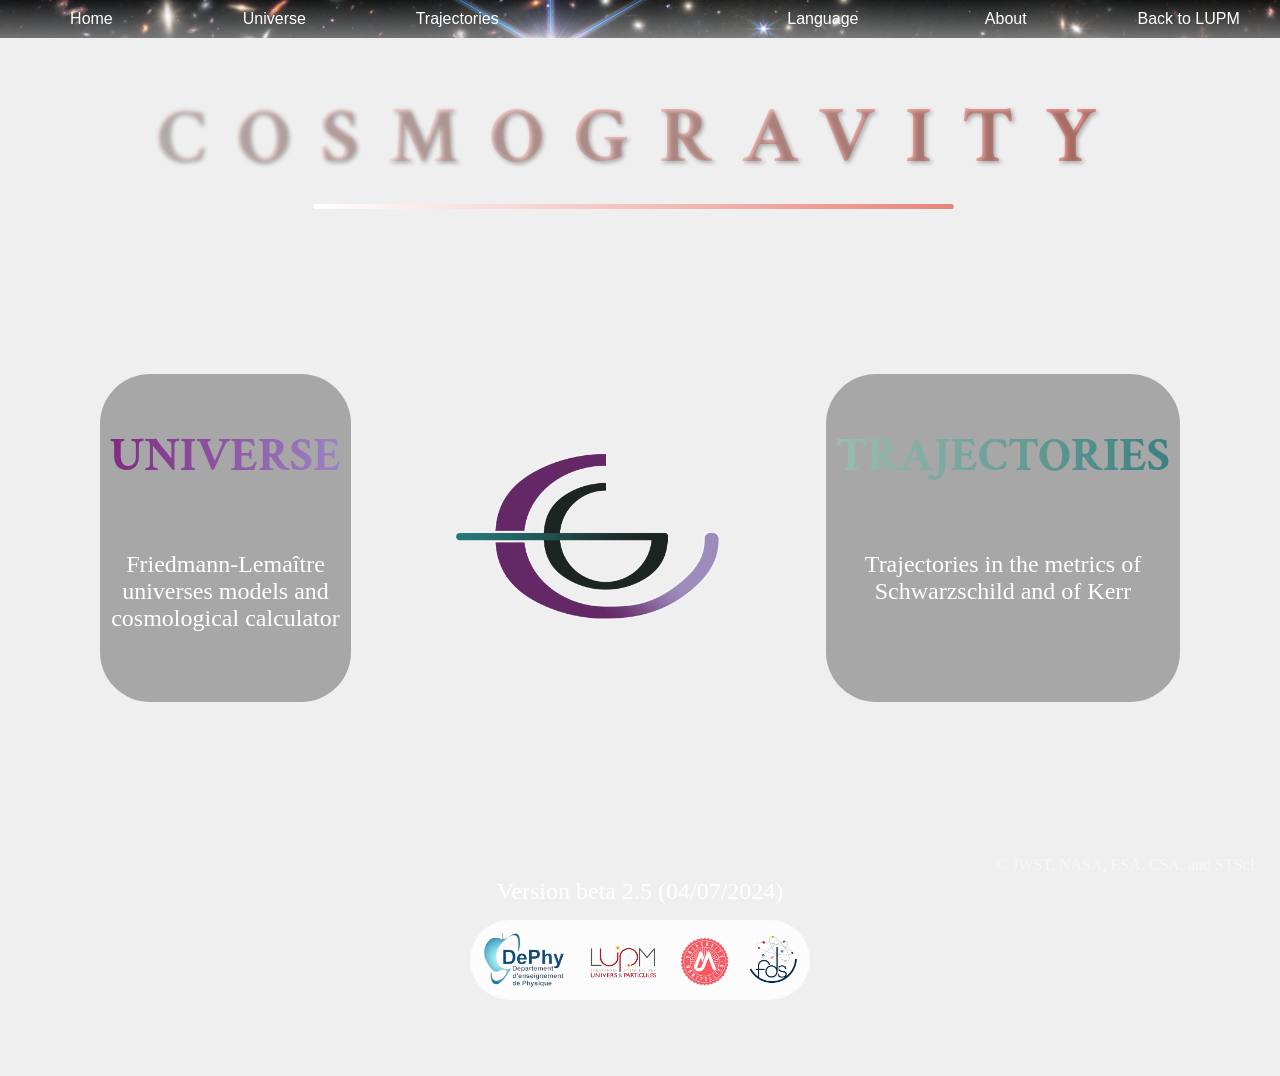
==== index.html @ 8280cbbc "init" ====
<!DOCTYPE html>
<html lang="fr">
<head>
    <meta charset="UTF-8">
    <title>Comogravity</title>

    <script src="./node_modules/jquery/dist/jquery.js"></script>
    <link href="https://fonts.googleapis.com/css2?family=Crimson+Text:wght@400;700&display=swap" rel="stylesheet">



    <link rel="stylesheet" href="./CSS/styleIndex.css">
    <link rel="stylesheet" href="./CSS/styleNav.css">
</head>
<body>
<div class="grillePrincipale">
    <div class="Nav" id="positionNav"></div>

    <div class="grilleCorps">
        <div class="titre">
            <p>CosmoGravity</p>
        </div>

        <div class="txtUniv">
            <h2 id="Univers"></h2>
            <p id="txtUnivers"></p>
        </div>

        <div class="Logo">
            <img src="./Images/CosmoGravity_logo.png" alt="">
        </div>

        <div class="txtTraj">
            <h2 id="Trajectoires"></h2>
            <p id="txtTrajectoires"></p>
        </div>

        <div class="Logos">
            <div class="version" id="version"></div>
            <img src="./Images/Logos.png" alt="">
        </div>

        <div>
            <p id="watermark">© JWST, NASA, ESA, CSA, and STScI</p>
        </div>
    </div>

</div>

<script src="./JavaScript/Langues/gestion_langues.js"></script>
<script>
    $(function() {
        $("#positionNav").load("./Navigation.html");
    });
    text_page_index();
</script>
</body>
</html>
---- CSS/styleIndex.css ----
@import url('https://fonts.googleapis.com/css2?family=Crimson+Text:wght@700&display=swap');

body {
    margin: 0;
    background-color: rgb(239, 239, 239);
    background-image: url('../Images/DeepFieldWebb.png');
    background-size: cover;
    z-index: -1;

}

.grillePrincipale {
    display: grid;
    grid-template-columns: 1fr;
    grid-template-rows: auto auto;
    grid-template-areas:
            "Nav"
            "Corps";
    gap: 5px;
    padding: 0;
    margin: 0;
    height: 100vh;
    width: 100vw;
    box-sizing: border-box;
    position: absolute;
}

.Nav {
    grid-area: Nav;
    column-span: all;
}

    .grilleCorps {
        grid-area: Corps;
        position: relative;


        display: grid;
        grid-template-columns: 1fr 1fr 1fr;
        grid-template-rows: 1fr 2fr 1fr;
        grid-template-areas:
                "titre titre titre"
                "txtUniv Logo txtTraj"
                "Logos Logos Logos";
        gap: 5px;

    }

    .titre {
        grid-area: titre;
        column-span: all;

        text-align: center;
        text-transform: uppercase;
        font-family: "Crimson Text", serif;
        font-weight: bold;
        letter-spacing: 30px;

        font-size: 5em;
        color: transparent;
        background: linear-gradient(to right, #ffffff, rgba(230, 114, 101, 0.85));
        -webkit-background-clip: text;
        background-clip: text;
        text-shadow: 2px 2px 4px rgba(0, 0, 0, 0.3); /* Ombre pour le texte */
        animation: fallIn 2s ease-out forwards;
        animation-fill-mode: both;
    }

    .titre::after {
        content: '';
        position: absolute;
        left: 0;
        bottom: 60px;
        width: 100%;
        height: 5px;
        border-radius: 10px;
        background: linear-gradient(to right, #ffffff, rgba(230, 114, 101, 0.85)); /* Dégradé pour la barre */
        opacity: 0;

        animation: barIn 1s ease-out forwards;
        animation-delay: 2s;
    }

    .txtUniv {
        display: flex;
        flex-direction: column;
        grid-area: txtUniv;
        margin: 100px;
        background-color: rgba(0, 0, 0, 0.3);
        border-radius: 50px;
        padding: 10px;
    }

        .txtUniv h2 {
            color: transparent;
            background: linear-gradient(to right, rgba(121, 20, 123, 0.85), rgba(154, 124, 203, 0.85));
            -webkit-background-clip: text;
            background-clip: text;

            text-align: center;
            font-family: 'Crimson Text', serif;
            font-size: 3em;
            font-weight: bold;
            text-transform: uppercase;
        }

        .txtUniv p {
            color: #ffffff;

            text-align: center;
            font-size: 1.5em;
        }

    .Logo {
        grid-area: Logo;
        display: flex;
        justify-content: center;
        align-items: center;
        height: 100%;
    }

        .Logo img {
            max-width: 100%;
            height: auto;
        }

    .txtTraj {
        display: flex;
        flex-direction: column;
        grid-area: txtTraj;
        margin: 100px;

        background-color: rgba(0, 0, 0, 0.3);
        border-radius: 50px;
        padding: 10px;
    }

        .txtTraj h2 {
            color: transparent;
            background: linear-gradient(to right, rgba(153, 194, 175, 0.85), rgba(39, 121, 124, 0.85));
            -webkit-background-clip: text;
            background-clip: text;

            text-align: center;
            font-family: 'Crimson Text', serif;
            font-size: 3em;
            font-weight: bold;
            text-transform: uppercase;
        }

        .txtTraj p {
            color: #ffffff;

            text-align: center;
            font-size: 1.5em;
        }

    .Logos {
        grid-area: Logos;
        display: flex;
        flex-direction: column;
        gap: 15px;
        justify-content: center;
        align-items: center;
        width: 100%;
    }

        .Logos img {
            max-height: 100%;
            width: 25%;
            background-color: rgba(255, 255, 255, 0.8);
            border-radius: 50px;
            padding: 10px;
        }

        .Logos #version {
            color: #ffffff;

            text-align: center;
            font-size: 1.5em;
        }

#watermark {
    position: fixed;
    bottom: 10px;
    right: 25px;
    color: rgba(255, 255, 255, 0.5)
}

@keyframes fallIn {
    0% {
        transform: translateY(-10%);
        opacity: 0;
    }
    100% {
        transform: translateY(0%);
        opacity: 1;
    }
}

@keyframes barIn {
    0% {
        transform: scaleX(0) translateX(-1%);
        opacity: 0;
    }
    100% {
        transform: scaleX(0.5) translateX(-1%);
        opacity: 1;
    }
}
---- CSS/styleNav.css ----
@keyframes balayage {
    from {
        opacity: 0;
        transform: translateY(-20px);
    }
    to {
        opacity: 1;
        transform: translateY(0);
    }
}

nav {
    position:fixed;
    top: 0;
    left: 0;
    margin-top: 0;
    margin-left: 0;
    z-index: 900;
}

    .menu {
        display: flex;
        flex-direction: row;
        align-items: flex-start;
        position: absolute;

        height: fit-content;
        width: 100%;
        background: linear-gradient(to bottom, rgba(255, 255, 255, 0), rgba(255, 255, 255, 0.4)),
        url("../Images/DeepFieldWebbNav.png") no-repeat;
        background-size: cover;
    }

        .item {
            position: relative;
            width: 100%;
            padding: 10px;
            box-sizing: border-box;
            /* border-radius: 10px;*/

            cursor: default;
            color: rgb(255, 255, 255);
            font-family: Arial, sans-serif;
            font-size: 1rem;

            display: flex;
            justify-content: center;
            align-items: center;
        }

        .item::after {
            content: '';
            position: absolute;
            bottom: 0;
            left: 50%;
            width: 0;
            height: 5px;
            background-color: rgb(220, 93, 79);
            transition: width 0.3s ease, left 0.3s ease;
        }

        .item:hover::after {
            width: 100%;
            left: 0;
        }

            .item button {
                border: none;
                background: none;
            }

            .item:hover {
                background: linear-gradient(to bottom, rgba(220, 93, 79, 0.85), rgba(210, 144, 137, 0.85));
            }

            .item:hover > .sousMenu {
                display: block;
                animation: balayage 1s forwards;
            }



            .item.espaceur {
                flex-grow: 1;
            }

                .item.espaceur:hover::after {
                    width: 0;
                    left: 0;
                }



                .item.univers:hover {
                    background: linear-gradient(to bottom, rgba(121, 20, 123, 0.85), rgba(154, 124, 203, 0.85));
                }

                .item.univers::after {
                    content: '';
                    position: absolute;
                    bottom: 0;
                    left: 50%;
                    width: 0;
                    height: 5px;
                    background-color: rgb(121, 20, 123);
                    transition: width 0.3s ease, left 0.3s ease;
                }

                    .item.univers:hover::after {
                        width: 100%;
                        left: 0;
                    }

                .item.espaceur:hover {
                    background: none;
                }

                .item.trajectoire:hover {
                    background: linear-gradient(to bottom, rgba(39, 121, 124, 0.85), rgba(153, 194, 175, 0.85));
                }

                .item.trajectoire::after {
                    content: '';
                    position: absolute;
                    bottom: 0;
                    left: 50%;
                    width: 0;
                    height: 5px;
                    background-color: rgb(39, 121, 124);
                    transition: width 0.3s ease, left 0.3s ease;
                }

                    .item.trajectoire:hover::after {
                        width: 100%;
                        left: 0;
                    }

        .sousMenu {
            display: none;
            position: absolute;
            top: 0;
            left: 100%;
            box-sizing: border-box;

            width: fit-content;
            opacity: 0;
            transform: translateX(-20px);
            background: linear-gradient(to bottom, rgba(255, 255, 255, 0), rgba(255, 255, 255, 0.6)),
            url("../Images/DeepFieldWebbNav.png") no-repeat;
            background-size: cover;
        }

.cache {
    display: none
}
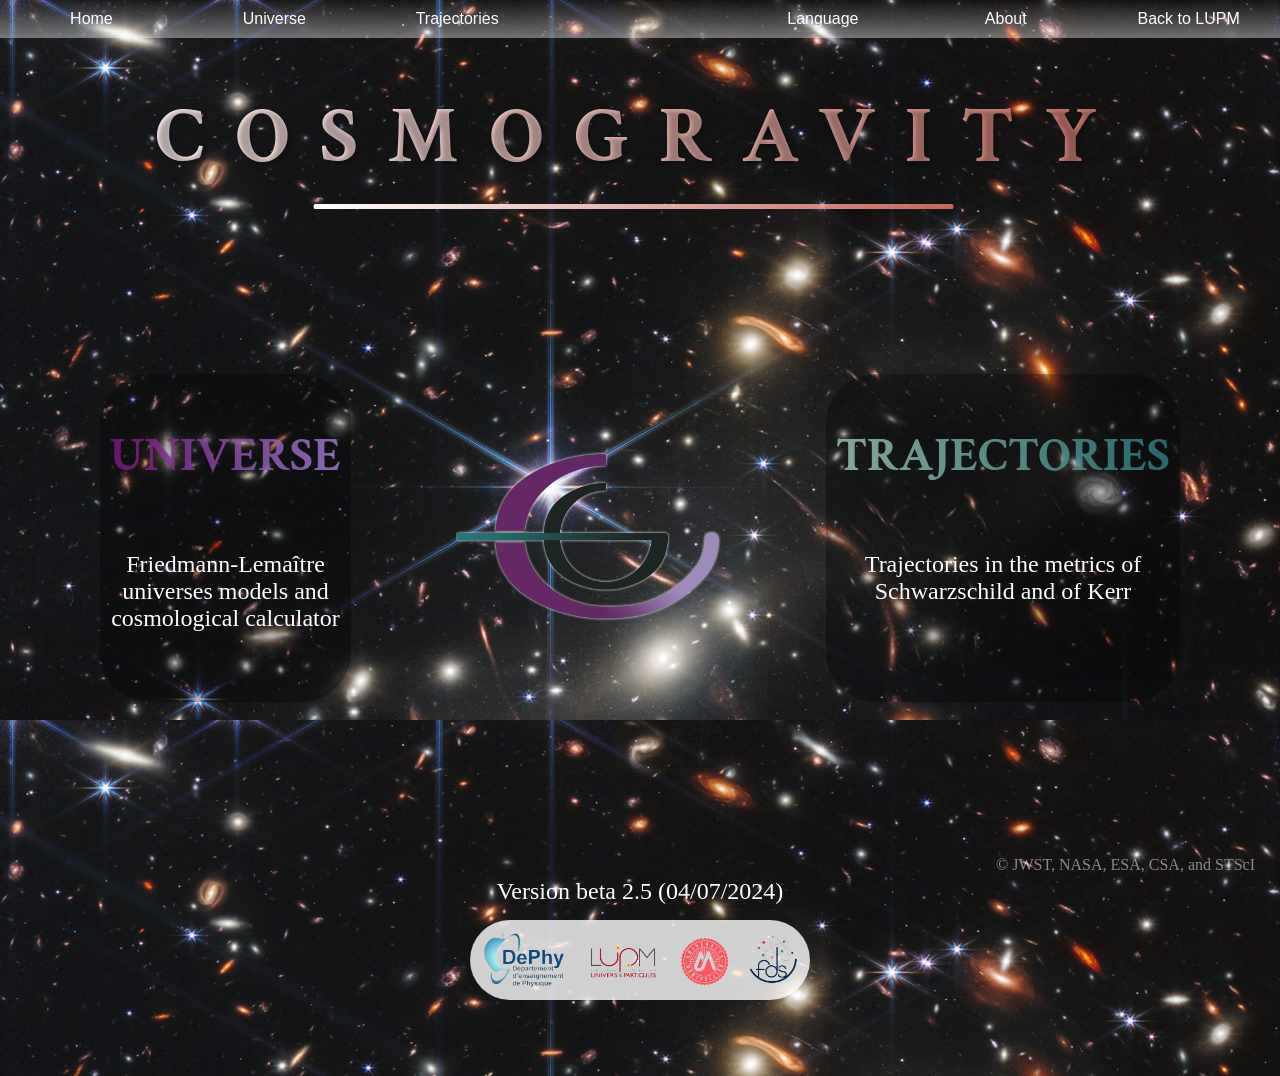
==== commit ba292ff4: "Correction bug Omégak0" ====
--- a/index.html
+++ b/index.html
@@ -2,7 +2,7 @@
 <html lang="fr">
 <head>
     <meta charset="UTF-8">
-    <title>Comogravity</title>
+    <title>Cosmogravity</title>
 
     <script src="./node_modules/jquery/dist/jquery.js"></script>
     <link href="https://fonts.googleapis.com/css2?family=Crimson+Text:wght@400;700&display=swap" rel="stylesheet">
--- a/CSS/styleIndex.css
+++ b/CSS/styleIndex.css
@@ -3,7 +3,7 @@
 body {
     margin: 0;
     background-color: rgb(239, 239, 239);
-    background-image: url('../Images/DeepFieldWebb.png');
+    background-image: url('../Images/DeepFieldWebb.jpg');
     background-size: cover;
     z-index: -1;
 
--- a/CSS/styleNav.css
+++ b/CSS/styleNav.css
@@ -27,7 +27,7 @@
         height: fit-content;
         width: 100%;
         background: linear-gradient(to bottom, rgba(255, 255, 255, 0), rgba(255, 255, 255, 0.4)),
-        url("../Images/DeepFieldWebbNav.png") no-repeat;
+        url("../Images/DeepFieldWebb.jpg") no-repeat;
         background-size: cover;
     }
 
@@ -146,7 +146,7 @@
             opacity: 0;
             transform: translateX(-20px);
             background: linear-gradient(to bottom, rgba(255, 255, 255, 0), rgba(255, 255, 255, 0.6)),
-            url("../Images/DeepFieldWebbNav.png") no-repeat;
+            url("../Images/DeepFieldWebb.jpg") no-repeat;
             background-size: cover;
         }
 
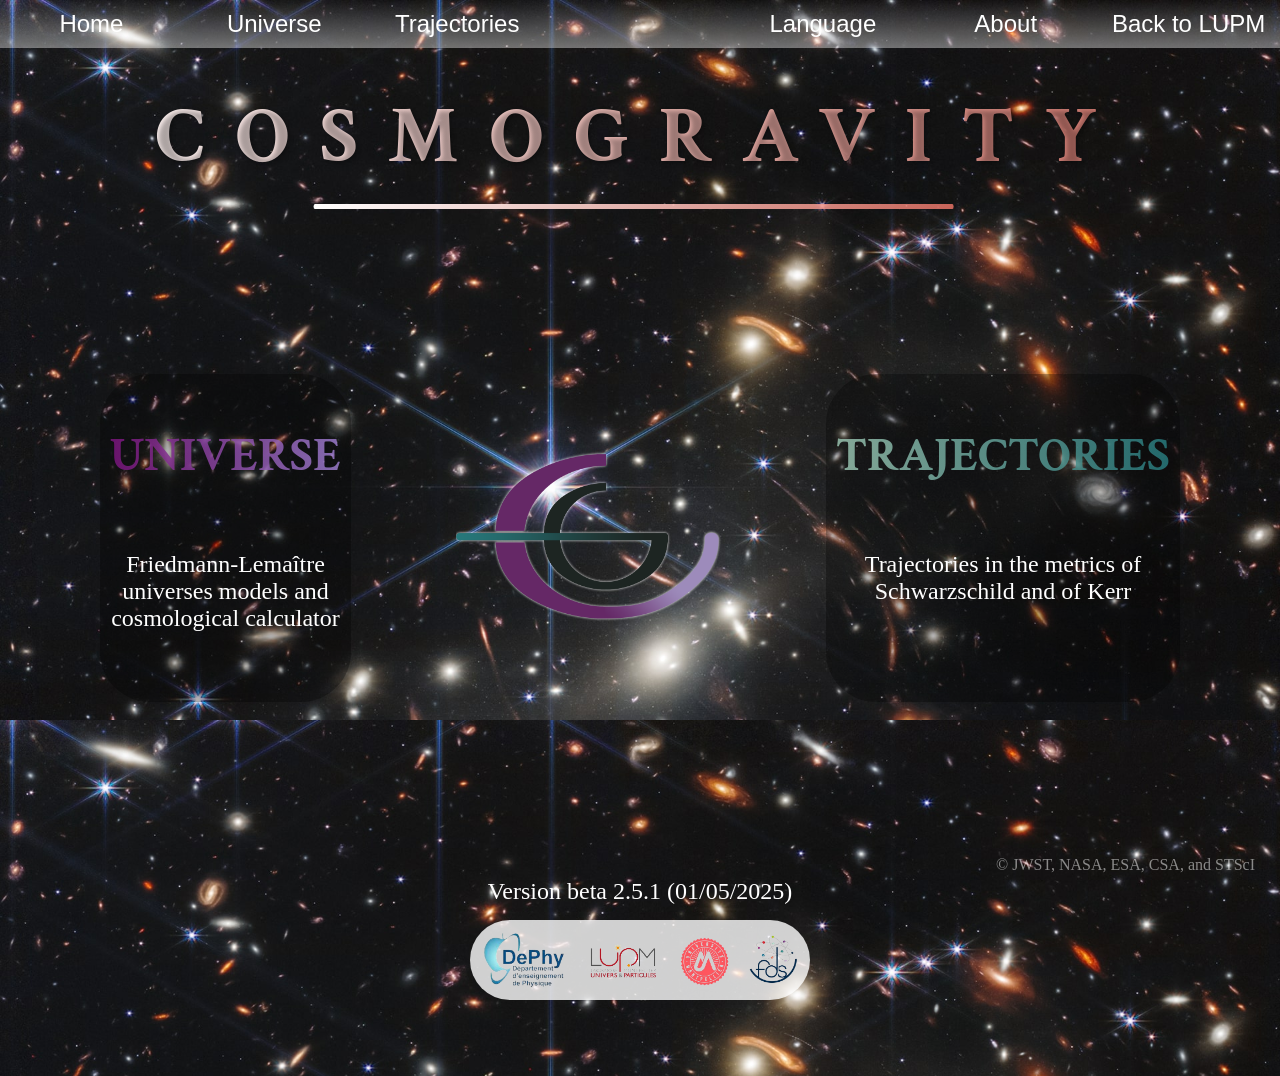
==== commit 68f4eddd: "Grossissement de la barre de navigation + changement version" ====
--- a/index.html
+++ b/index.html
@@ -47,8 +47,10 @@
 
 </div>
 
+<script src="./JavaScript/Fonctions_pour_HTML.js"></script>
 <script src="./JavaScript/Langues/gestion_langues.js"></script>
 <script>
+    localStorage.setItem("isHome","True");
     $(function() {
         $("#positionNav").load("./Navigation.html");
     });
--- a/CSS/styleIndex.css
+++ b/CSS/styleIndex.css
@@ -207,4 +207,4 @@
         transform: scaleX(0.5) translateX(-1%);
         opacity: 1;
     }
-}+}
--- a/CSS/styleNav.css
+++ b/CSS/styleNav.css
@@ -16,6 +16,8 @@
     margin-top: 0;
     margin-left: 0;
     z-index: 900;
+    font-size: 1rem;
+
 }
 
     .menu {
@@ -41,7 +43,6 @@
             cursor: default;
             color: rgb(255, 255, 255);
             font-family: Arial, sans-serif;
-            font-size: 1rem;
 
             display: flex;
             justify-content: center;
